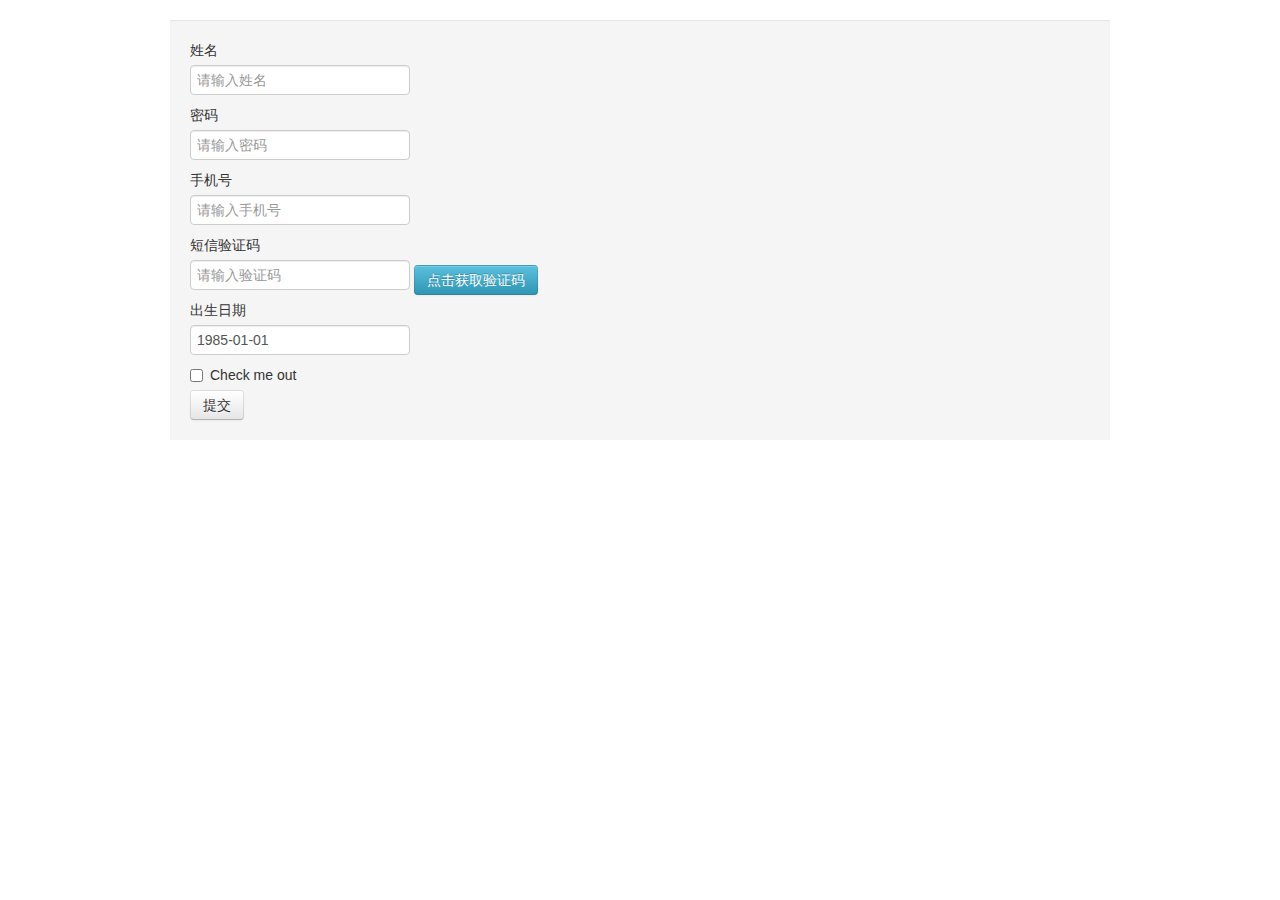
==== index.html @ 2a0d1c97 "diyici" ====
<!DOCTYPE html>
<html lang="en">
<head>
    <meta http-equiv="X-UA-Compatible" content="IE=Edge" /> 
    <meta name='viewport' content='width=device-width, initial-scale=1.0, maximum-scale=1.0'/>
    <meta charset="UTF-8">
    <meta name="format-detection" content="telephone=no" />
	<link rel="stylesheet" href="css/mobiscroll.custom-2.5.2.min.css" />
	<link rel="stylesheet" href="css/bootstrap.min.css" />
	<link rel="stylesheet" href="css/index.css" />
    <title>表单验证</title>
</head>
<body>
	<div class="container">
		<form action="" class="form-actions" role="form">
			<div class="form-group has-success has-feedback">
				<label for="name" class="control-label col-sm-2">姓名</label>
				<input type="text" class="form-control col-sm-10" id="name" placeholder="请输入姓名"/>
			</div>
			<div class="form-group">
				<label for="password" class="control-label col-sm-2">密码</label>
				<input type="password" class="form-control col-sm-10" id="password" placeholder="请输入密码"/>
			</div>
			<div class="form-group">
				<label for="tel" class="control-label col-sm-2">手机号</label>
				<input type="tel" class="form-control col-sm-10" id="phone" placeholder="请输入手机号"/>
			</div>
			<div class="form-group">
				<label for="code" class="control-label col-sm-2">短信验证码</label>
				<input type="text" maxlength="6" class="form-control col-sm-10" id="code" placeholder="请输入验证码"/>
				<input type="button" class="btn btn-info" id="getcode" value="点击获取验证码" />
			</div>
			<div class="form-group">
				<label for="birthday" class="control-label col-sm-2">出生日期</label>
				<input type="text" class="form-control col-sm-10" id="y-m-d" value="1985-01-01"/>
			</div>
			<div class="checkbox">
				<label><input type="checkbox"> Check me out</label>
			</div>
			<button type="submit" id="submitBtn" class="btn btn-default">提交</button>
		</form>
		<div class="toast" id="toast" style="display: none;">
			<span>请输入您的姓名</span>
		</div>
	</div>


	
	
	
	
	
	
	
	
	
	

<!--<script src="js/jquery-2.1.1.min.js"></script>
<script src="js/jquery-cookie.js"></script>
<script src="js/jquery.blockUI.js"></script>
<script src="js/bootstrap.min.js"></script>
<script src="js/mobiscroll.custom-2.5.2.min.js"></script>
<script src="js/WdatePicker.js"></script>
<script src="js/base64.js"></script>
<script src="index.js"></script>-->
</body>
</html>
---- css/mobiscroll.custom-2.5.2.min.css ----
.dw{position:absolute;top:5%;left:0;z-index:1001;color:#000;font-family:arial,verdana,sans-serif;font-size:12px;text-shadow:none;box-sizing:border-box;-webkit-box-sizing:border-box;-moz-box-sizing:border-box;-webkit-user-select:none;-moz-user-select:none;-ms-user-select:none;-ms-touch-action:none;-webkit-tap-highlight-color:rgba(0,0,0,0)}.dwi{position:static;margin:5px;display:inline-block}.dwwr{min-width:170px;zoom:1;padding:0 10px;text-align:center}.dw-persp,.dwo{width:100%;height:100%;position:absolute;top:0;left:0;z-index:1001}.dwo{background:#000;opacity:.7;filter:Alpha(Opacity=70)}.dw-bubble .dw{margin:20px 0}.dw-bubble .dw-arrw{position:absolute;left:0;width:100%}.dw-bubble-top .dw-arrw{bottom:-36px}.dw-bubble-bottom .dw-arrw{top:-36px}.dw-bubble .dw-arrw-i{margin:0 30px;position:relative;height:36px}.dw-bubble .dw-arr{display:block}.dw-arr{display:none;position:absolute;left:0;width:0;height:0;border-width:18px 18px;border-style:solid;margin-left:-18px}.dw-bubble-bottom .dw-arr{top:0;border-color:transparent transparent #fff transparent}.dw-bubble-top .dw-arr{bottom:0;border-color:#fff transparent transparent transparent}.dwc{float:none;margin:0 2px 5px 2px;padding-top:30px;display:inline-block}.dwcc{clear:both}.dwl{text-align:center;line-height:30px;height:30px;white-space:nowrap;position:absolute;top:-30px;width:100%}.dwv{padding:10px 0;border-bottom:1px solid #000}.dwrc{-webkit-border-radius:3px;border-radius:3px}.dwwc{margin:0;padding:0 2px;position:relative;background:#000;zoom:1}.dwwl{margin:4px 2px;position:relative;z-index:5}.dww{margin:0 2px;overflow:hidden;position:relative}.dwsc .dwwl{background:#888;background:linear-gradient(#000 0,#333 35%,#888 50%,#333 65%,#000 100%);background:-webkit-gradient(linear,left bottom,left top,from(#000),color-stop(0.35,#333),color-stop(0.50,#888),color-stop(0.65,#333),to(#000));background:-moz-linear-gradient(#000 0,#333 35%,#888 50%,#333 65%,#000 100%);background:-o-linear-gradient(#000 0,#333 35%,#888 50%,#333 65%,#000 100%)}.dwsc .dww{color:#fff;background:#444;background:linear-gradient(#000 0,#444 45%,#444 55%,#000 100%);background:-webkit-gradient(linear,left bottom,left top,from(#000),color-stop(0.45,#444),color-stop(0.55,#444),to(#000));background:-moz-linear-gradient(#000 0,#444 45%,#444 55%,#000 100%);background:-o-linear-gradient(#000 0,#444 45%,#444 55%,#000 100%)}.dw-bf{-webkit-perspective:1000;-webkit-backface-visibility:hidden}.dw-ul{position:relative;z-index:2}.dw-li{padding:0 5px;display:block;text-align:center;line-height:40px;font-size:26px;white-space:nowrap;text-shadow:0 1px 1px #000;vertical-align:bottom;opacity:.3;filter:Alpha(Opacity=30)}.dw-li.dw-hl{background:#fff;background:rgba(255,255,255,.3)}.dw-li.dw-v{opacity:1;filter:Alpha(Opacity=100)}.dw-li.dw-h{visibility:hidden}.dw-i{position:relative;height:100%}.dwwb{position:absolute;z-index:4;left:0;cursor:pointer;width:100%;height:40px;text-align:center;opacity:1;transition:opacity .2s linear;-webkit-transition:opacity .2s linear}.dwa .dwwb{opacity:0}.dwwbp{top:0;-webkit-border-radius:3px 3px 0 0;border-radius:3px 3px 0 0;font-size:40px}.dwwbm{bottom:0;-webkit-border-radius:0 0 3px 3px;border-radius:0 0 3px 3px;font-size:32px;font-weight:bold}.dwpm .dwwc{background:transparent}.dwpm .dww{margin:0}.dwpm .dw-li{text-shadow:none}.dwpm .dwwol{display:none}.dwwo{position:absolute;z-index:3;top:0;left:0;width:100%;height:100%;background:linear-gradient(#000 0,rgba(44,44,44,0) 52%,rgba(44,44,44,0) 48%,#000 100%);background:-webkit-gradient(linear,left bottom,left top,from(#000),color-stop(0.52,rgba(44,44,44,0)),color-stop(0.48,rgba(44,44,44,0)),to(#000));background:-moz-linear-gradient(#000 0,rgba(44,44,44,0) 52%,rgba(44,44,44,0) 48%,#000 100%);background:-o-linear-gradient(#000 0,rgba(44,44,44,0) 52%,rgba(44,44,44,0) 48%,#000 100%)}.dwwol{position:absolute;z-index:1;top:50%;left:0;width:100%;height:0;margin-top:-1px;border-top:1px solid #333;border-bottom:1px solid #555}.dwbg .dwb{cursor:pointer;overflow:hidden;display:block;height:40px;line-height:40px;padding:0 15px;margin:0 2px;font-size:14px;font-weight:bold;text-decoration:none;text-shadow:0 -1px 1px #000;border-radius:5px;box-shadow:0 1px 3px rgba(0,0,0,0.5);color:#fff;background:#000;background:linear-gradient(#6e6e6e 50%,#000 50%);background:-webkit-gradient(linear,left bottom,left top,color-stop(0.5,#000),color-stop(0.5,#6e6e6e));background:-moz-linear-gradient(#6e6e6e 50%,#000 50%);background:-o-linear-gradient(#6e6e6e 50%,#000 50%);white-space:nowrap;text-overflow:ellipsis;-webkit-box-shadow:0 1px 3px rgba(0,0,0,0.5);-webkit-border-radius:5px}.dwbc{padding:5px 0;text-align:center;clear:both}.dwbc:after{content:'';display:block;clear:both}.dwbw{display:inline-block;float:left;width:50%;position:relative;z-index:5}.dwbc-p .dwbw{width:33.33%}.dwhl{padding-top:10px}.dwhl .dwl{display:none}.dwms .dwwms .dw-li{padding:0 40px;position:relative}.dwms .dw-msel:after{width:40px;text-align:center;position:absolute;top:0;left:0;content:'✔'}.dwbg{background:#fff;border-radius:3px;-webkit-border-radius:3px}.dwbg .dwpm .dwwl{border:1px solid #aaa}.dwbg .dwpm .dww{color:#000;background:#fff;-webkit-border-radius:3px}.dwbg .dwwb{background:#ccc;color:#888;text-shadow:0 -1px 1px #333;box-shadow:0 0 5px #333;-webkit-box-shadow:0 0 5px #333}.dwbg .dwwbp{background:linear-gradient(#f7f7f7,#bdbdbd);background:-webkit-gradient(linear,left bottom,left top,from(#bdbdbd),to(#f7f7f7));background:-moz-linear-gradient(#f7f7f7,#bdbdbd);background:-o-linear-gradient(#f7f7f7,#bdbdbd)}.dwbg .dwwbm{background:linear-gradient(#bdbdbd,#f7f7f7);background:-webkit-gradient(linear,left bottom,left top,from(#f7f7f7),to(#bdbdbd));background:-moz-linear-gradient(#bdbdbd,#f7f7f7);background:-o-linear-gradient(#bdbdbd,#f7f7f7)}.dwbg .dwb-a{background:#3c7500;background:linear-gradient(#94c840 50%,#3c7500 50%);background:-webkit-gradient(linear,left bottom,left top,color-stop(0.5,#3c7500),color-stop(0.5,#94c840));background:-moz-linear-gradient(#94c840 50%,#3c7500 50%);background:-o-linear-gradient(#94c840 50%,#3c7500 50%)}.dwbg .dwwl .dwb-a{background:#3c7500;background:linear-gradient(#94c840,#3c7500);background:-webkit-gradient(linear,left bottom,left top,from(#3c7500),to(#94c840));background:-moz-linear-gradient(#94c840,#3c7500);background:-o-linear-gradient(#94c840,#3c7500)}.dw-trans .dw-persp{overflow:hidden;perspective:1000;-webkit-perspective:1000;-moz-perspective:1000}.dw-trans .dwwb{-webkit-backface-visibility:hidden}.dw-in{animation-timing-function:ease-out;animation-duration:350ms;-webkit-animation-timing-function:ease-out;-webkit-animation-duration:350ms;-moz-animation-timing-function:ease-out;-moz-animation-duration:350ms}.dw-out{animation-timing-function:ease-in;animation-duration:350ms;-webkit-animation-timing-function:ease-in;-webkit-animation-duration:350ms;-moz-animation-timing-function:ease-in;-moz-animation-duration:350ms}.dw-flip,.dw-swing,.dw-slidehorizontal,.dw-slidevertical,.dw-slidedown,.dw-slideup,.dw-fade{backface-visibility:hidden;transform:translateX(0);-webkit-backface-visibility:hidden;-webkit-transform:translateX(0);-moz-backface-visibility:hidden;-moz-transform:translateX(0)}.dw-swing,.dw-slidehorizontal,.dw-slidevertical,.dw-slidedown,.dw-slideup,.dw-fade{transform-origin:0 0;-webkit-transform-origin:0 0;-moz-transform-origin:0 0}.dw-flip,.dw-pop{transform-origin:50% 50%;-webkit-transform-origin:50% 50%;-moz-transform-origin:50% 50%}.dw-pop.dw-in{opacity:1;transform:scale(1);animation-name:dw-p-in;-webkit-animation-name:dw-p-in;-webkit-transform:scale(1);-moz-animation-name:dw-p-in;-moz-transform:scale(1)}.dw-pop.dw-out{opacity:0;animation-name:dw-p-out;-webkit-animation-name:dw-p-out;-moz-animation-name:dw-p-out}.dw-flip.dw-in{opacity:1;transform:scale(1);animation-name:dw-fl-in;-webkit-animation-name:dw-fl-in;-webkit-transform:scale(1);-moz-animation-name:dw-fl-in;-moz-transform:scale(1)}.dw-flip.dw-out{opacity:0;animation-name:dw-fl-out;-webkit-animation-name:dw-fl-out;-moz-animation-name:dw-fl-out}.dw-swing.dw-in{opacity:1;transform:scale(1);animation-name:dw-sw-in;-webkit-animation-name:dw-sw-in;-webkit-transform:scale(1);-moz-animation-name:dw-sw-in;-moz-transform:scale(1)}.dw-swing.dw-out{opacity:0;animation-name:dw-sw-out;-webkit-animation-name:dw-sw-out;-moz-animation-name:dw-sw-out}.dw-slidehorizontal.dw-in{opacity:1;transform:scale(1);animation-name:dw-sh-in;-webkit-animation-name:dw-sh-in;-webkit-transform:scale(1);-moz-animation-name:dw-sh-in;-moz-transform:scale(1)}.dw-slidehorizontal.dw-out{opacity:0;animation-name:dw-sh-out;-webkit-animation-name:dw-sh-out;-moz-animation-name:dw-sh-out}.dw-slidevertical.dw-in{opacity:1;animation-name:dw-dw-sv-in;transform:scale(1);-webkit-animation-name:dw-dw-sv-in;-webkit-transform:scale(1);-moz-animation-name:dw-dw-sv-in;-moz-transform:scale(1)}.dw-slidevertical.dw-out{opacity:0;animation-name:dw-sv-out;-webkit-animation-name:dw-sv-out;-moz-animation-name:dw-sv-out}.dw-slidedown.dw-in{animation-name:dw-sd-in;transform:scale(1);-webkit-animation-name:dw-sd-in;-webkit-transform:scale(1);-moz-animation-name:dw-sd-in;-moz-transform:scale(1)}.dw-slidedown.dw-out{animation-name:dw-sd-out;-webkit-animation-name:dw-sd-out;-moz-animation-name:dw-sd-out}.dw-slideup.dw-in{transform:scale(1);animation-name:dw-su-in;-webkit-animation-name:dw-su-in;-webkit-transform:scale(1);-moz-animation-name:dw-su-in;-moz-transform:scale(1)}.dw-slideup.dw-out{animation-name:dw-su-out;-webkit-animation-name:dw-su-out;-moz-animation-name:dw-su-out}.dw-fade.dw-in{opacity:1;animation-name:dw-f-in;-webkit-animation-name:dw-f-in;-moz-animation-name:dw-f-in}.dw-fade.dw-out{opacity:0;animation-name:dw-f-out;-webkit-animation-name:dw-f-out;-moz-animation-name:dw-f-out}@keyframes dw-f-in{from{opacity:0}to{opacity:1}}@-webkit-keyframes dw-f-in{from{opacity:0}to{opacity:1}}@-moz-keyframes dw-f-in{from{opacity:0}to{opacity:1}}@keyframes dw-f-out{from{opacity:1}to{opacity:0}}@-webkit-keyframes dw-f-out{from{opacity:1}to{opacity:0}}@-moz-keyframes dw-f-out{from{opacity:1}to{opacity:0}}@keyframes dw-p-in{from{opacity:0;transform:scale(0.8)}to{opacity:1;transform:scale(1)}}@-webkit-keyframes dw-p-in{from{opacity:0;-webkit-transform:scale(0.8)}to{opacity:1;-webkit-transform:scale(1)}}@-moz-keyframes dw-p-in{from{opacity:0;-moz-transform:scale(0.8)}to{opacity:1;-moz-transform:scale(1)}}@keyframes dw-p-out{from{opacity:1;transform:scale(1)}to{opacity:0;transform:scale(0.8)}}@-webkit-keyframes dw-p-out{from{opacity:1;-webkit-transform:scale(1)}to{opacity:0;-webkit-transform:scale(0.8)}}@-moz-keyframes dw-p-out{from{opacity:1;-moz-transform:scale(1)}to{opacity:0;-moz-transform:scale(0.8)}}@keyframes dw-fl-in{from{opacity:0;transform:rotateY(90deg)}to{opacity:1;transform:rotateY(0)}}@-webkit-keyframes dw-fl-in{from{opacity:0;-webkit-transform:rotateY(90deg)}to{opacity:1;-webkit-transform:rotateY(0)}}@-moz-keyframes dw-fl-in{from{opacity:0;-moz-transform:rotateY(90deg)}to{opacity:1;-moz-transform:rotateY(0)}}@keyframes dw-fl-out{from{opacity:1;transform:rotateY(0deg)}to{opacity:0;transform:rotateY(-90deg)}}@-webkit-keyframes dw-fl-out{from{opacity:1;-webkit-transform:rotateY(0deg)}to{opacity:0;-webkit-transform:rotateY(-90deg)}}@-moz-keyframes dw-fl-out{from{opacity:1;-moz-transform:rotateY(0deg)}to{opacity:0;-moz-transform:rotateY(-90deg)}}@keyframes dw-sw-in{from{opacity:0;transform:rotateY(-90deg)}to{opacity:1;transform:rotateY(0deg)}}@-webkit-keyframes dw-sw-in{from{opacity:0;-webkit-transform:rotateY(-90deg)}to{opacity:1;-webkit-transform:rotateY(0deg)}}@-moz-keyframes dw-sw-in{from{opacity:0;-moz-transform:rotateY(-90deg)}to{opacity:1;-moz-transform:rotateY(0deg)}}@keyframes dw-sw-out{from{opacity:1;transform:rotateY(0deg)}to{opacity:0;transform:rotateY(-90deg)}}@-webkit-keyframes dw-sw-out{from{opacity:1;-webkit-transform:rotateY(0deg)}to{opacity:0;-webkit-transform:rotateY(-90deg)}}@-moz-keyframes dw-sw-out{from{opacity:1;-moz-transform:rotateY(0deg)}to{opacity:0;-moz-transform:rotateY(-90deg)}}@keyframes dw-sh-in{from{opacity:0;transform:translateX(-100%)}to{opacity:1;transform:translateX(0)}}@-webkit-keyframes dw-sh-in{from{opacity:0;-webkit-transform:translateX(-100%)}to{opacity:1;-webkit-transform:translateX(0)}}@-moz-keyframes dw-sh-in{from{opacity:0;-moz-transform:translateX(-100%)}to{opacity:1;-moz-transform:translateX(0)}}@keyframes dw-sh-out{from{opacity:1;transform:translateX(0)}to{opacity:0;transform:translateX(100%)}}@-webkit-keyframes dw-sh-out{from{opacity:1;-webkit-transform:translateX(0)}to{opacity:0;-webkit-transform:translateX(100%)}}@-moz-keyframes dw-sh-out{from{opacity:1;-moz-transform:translateX(0)}to{opacity:0;-moz-transform:translateX(100%)}}@keyframes dw-dw-sv-in{from{opacity:0;transform:translateY(-100%)}to{opacity:1;transform:translateY(0)}}@-webkit-keyframes dw-dw-sv-in{from{opacity:0;-webkit-transform:translateY(-100%)}to{opacity:1;-webkit-transform:translateY(0)}}@-moz-keyframes dw-dw-sv-in{from{opacity:0;-moz-transform:translateY(-100%)}to{opacity:1;-moz-transform:translateY(0)}}@keyframes dw-sv-out{from{opacity:1;transform:translateY(0)}to{opacity:0;transform:translateY(100%)}}@-webkit-keyframes dw-sv-out{from{opacity:1;-webkit-transform:translateY(0)}to{opacity:0;-webkit-transform:translateY(100%)}}@-moz-keyframes dw-sv-out{from{opacity:1;-moz-transform:translateY(0)}to{opacity:0;-moz-transform:translateY(100%)}}@keyframes dw-sd-in{from{transform:translateY(-100%)}to{transform:translateY(0)}}@-webkit-keyframes dw-sd-in{from{opacity:1;-webkit-transform:translateY(-100%)}to{opacity:1;-webkit-transform:translateY(0)}}@-moz-keyframes dw-sd-in{from{-moz-transform:translateY(-100%)}to{-moz-transform:translateY(0)}}@keyframes dw-sd-out{from{transform:translateY(0)}to{transform:translateY(-100%)}}@-webkit-keyframes dw-sd-out{from{opacity:1;-webkit-transform:translateY(0)}to{opacity:1;-webkit-transform:translateY(-100%)}}@-moz-keyframes dw-sd-out{from{-moz-transform:translateY(0)}to{-moz-transform:translateY(-100%)}}@keyframes dw-su-in{from{transform:translateY(100%)}to{transform:translateY(0)}}@-webkit-keyframes dw-su-in{from{opacity:1;-webkit-transform:translateY(100%)}to{opacity:1;-webkit-transform:translateY(0)}}@-moz-keyframes dw-su-in{from{-moz-transform:translateY(100%)}to{-moz-transform:translateY(0)}}@keyframes dw-su-out{from{transform:translateY(0)}to{transform:translateY(100%)}}@-webkit-keyframes dw-su-out{from{opacity:1;-webkit-transform:translateY(0)}to{opacity:1;-webkit-transform:translateY(100%)}}@-moz-keyframes dw-su-out{from{-moz-transform:translateY(0)}to{-moz-transform:translateY(100%)}}.android .dw{padding:0;background:#000;border:2px solid #555;color:#fff}.android .dwv{padding:10px;border-bottom:1px solid #333}.android .dwwr{padding:0}.android .dww{top:0}.android .dwwc{background:#000}.android .dwc{padding-top:8px}.android .dw .dwpm .dww{border:0;background:#fff}.android .dw .dwpm .dwwl{border:0}.android .dw .dwpm .dww{margin:0}.android .dwpm .dww .dw-li{color:#000;text-shadow:none}.android .dwl{display:none}.android .dwbc{padding:5px 1px;background:#9c9c9c}.android .dw .dwb{margin:0 5px;background:#ccc;background:linear-gradient(#eee,#ccc);background:-webkit-gradient(linear,left bottom,left top,from(#ccc),to(#eee));background:-moz-linear-gradient(#eee,#ccc);background:-o-linear-gradient(#eee,#ccc);color:#000;font-weight:normal;text-shadow:none;border-radius:0;-moz-border-radius:0;-webkit-border-radius:0}.android .dw .dwb-a,.android .dw .dwwl .dwb-a{background:#ffb25a;background:linear-gradient(#ffb25a,#ef6100);background:-webkit-gradient(linear,left bottom,left top,from(#ef6100),to(#ffb25a));background:-moz-linear-gradient(#ffb25a,#ef6100);background:-o-linear-gradient(#ffb25a,#ef6100)}.android .dw-bubble-bottom .dw-arr{border-color:transparent transparent #000 transparent}.android .dw-bubble-top .dw-arr{border-color:#9c9c9c transparent transparent transparent}.android.dw-top .dw,.android.dw-bottom .dw{border-right:0;border-left:0}.android.dw-top .dw{border-top:0}.android.dw-bottom .dw{border-bottom:0}.android-ics .dw{padding:0;color:#31b6e7;background:#292829}.android-ics .dw .dwwc,.android-ics .dw .dwwl,.android-ics .dw .dww,.android-ics .dw .dwb,.android-ics .dw .dwpm .dww{background:0}.android-ics .dwwr{padding:0}.android-ics .dwc{margin:0;padding:30px 10px 1px 10px}.android-ics .dwhl{padding:1px 10px}.android-ics .dwv{height:36px;line-height:36px;padding:0;border-bottom:2px solid #31b6e7;font-size:18px}.android-ics .dwwl{margin:0 2px}.android-ics .dww,.android-ics .dw .dwpm .dwwl,.android-ics .dw .dwpm .dww{border:0}.android-ics .dww .dw-li{color:#fff;font-size:18px;text-shadow:none}.android-ics .dww .dw-li.dw-hl{background:#31b6e7;background:rgba(49,182,231,.5)}.android-ics .dwwo{background:linear-gradient(#282828 0,rgba(40,40,40,0) 52%,rgba(40,40,40,0) 48%,#282828 100%);background:-webkit-gradient(linear,left bottom,left top,from(#282828),color-stop(0.52,rgba(40,40,40,0)),color-stop(0.48,rgba(40,40,40,0)),to(#282828));background:-moz-linear-gradient(#282828 0,rgba(40,40,40,0) 52%,rgba(40,40,40,0) 48%,#282828 100%);background:-o-linear-gradient(#282828 0,rgba(40,40,40,0) 52%,rgba(40,40,40,0) 48%,#282828 100%)}.android-ics .dw .dwwb{background:#292829;box-shadow:none;-webkit-box-shadow:none}.android-ics .dwwb span{display:none}.android-ics .dwwb:after{position:absolute;top:50%;left:50%;margin-top:-8px;margin-left:-8px;color:#7e7e7e;width:0;height:0;border-width:8px;border-style:solid;content:''}.android-ics .dwwbm{top:0;bottom:auto}.android-ics .dwwbp{bottom:0;top:auto}.android-ics .dwwbm:after{border-color:transparent transparent #7e7e7e transparent}.android-ics .dwwbp:after{border-color:#7e7e7e transparent transparent transparent}.android-ics .dw .dwwl .dwb-a{background:#292829}.android-ics .dwwbm.dwb-a:after{border-color:transparent transparent #319abd transparent}.android-ics .dwwbp.dwb-a:after{border-color:#319abd transparent transparent transparent}.android-ics .dw .dwwol{width:60%;left:20%;height:36px;border-top:2px solid #31b6e7;border-bottom:2px solid #31b6e7;margin-top:-20px;display:block}.android-ics .dwbc{border-top:1px solid #424542;padding:0}.android-ics .dw .dwb{height:36px;line-height:36px;padding:0;margin:0;font-weight:normal;text-shadow:none;box-shadow:none;border-radius:0;-webkit-border-radius:0;-webkit-box-shadow:none}.android-ics .dw .dwb-a{background:#29799c}.android-ics .dwb-s .dwb,.android-ics .dwb-n .dwb{border-right:1px solid #424542}.android-ics.dw-bottom .dw,.android-ics.dw-top .dw{border-radius:0;-webkit-border-radius:0}.android-ics .dwwms .dwwol{display:none}.android-ics .dwwms .dw-li{padding-left:5px;padding-right:36px}.android-ics .dwwms .dw-li:after{content:'';position:absolute;top:50%;left:auto;right:10px;width:14px;height:14px;margin-top:-9px;color:#31b6e7;line-height:14px;border:1px solid #424542;text-shadow:0 0 5px #29799c}.android-ics .dwwms .dw-msel:after{content:'✔'}.android-ics.light .dw{background:#f5f5f5}.android-ics.light .dww .dw-li{color:#000}.android-ics.light .dwwo{background:linear-gradient(#f5f5f5 0,rgba(245,245,245,0) 52%,rgba(245,245,245,0) 48%,#f5f5f5 100%);background:-webkit-gradient(linear,left bottom,left top,from(#f5f5f5),color-stop(0.52,rgba(245,245,245,0)),color-stop(0.48,rgba(245,245,245,0)),to(#f5f5f5));background:-moz-linear-gradient(#f5f5f5 0,rgba(245,245,245,0) 52%,rgba(245,245,245,0) 48%,#f5f5f5 100%);background:-o-linear-gradient(#f5f5f5 0,rgba(245,245,245,0) 52%,rgba(245,245,245,0) 48%,#f5f5f5 100%)}.android-ics.light .dw .dwwb{background:#f5f5f5;color:#f5f5f5}.android-ics.light .dwbc{border-top:1px solid #dbdbdb}.android-ics.light .dwb{color:#000}.android-ics.light .dwb-a{color:#fff}.android-ics.light .dwb-s .dwb,.android-ics.light .dwb-n .dwb{border-right:1px solid #dbdbdb}.android-ics .dw-bubble-bottom .dw-arr{border-color:transparent transparent #292829 transparent}.android-ics .dw-bubble-top .dw-arr{border-color:#292829 transparent transparent transparent}.android-ics.light .dw-bubble-bottom .dw-arr{border-color:transparent transparent #f5f5f5 transparent}.android-ics.light .dw-bubble-top .dw-arr{border-color:#f5f5f5 transparent transparent transparent}.android-ics.light .dwwms .dw-li:after{text-shadow:0 0 5px #31b6e7}.ios .dw{min-width:134px;padding:0;border:1px solid #2d3034;background:0;color:#fff;border-radius:0;-webkit-border-radius:0}.ios .dwo{background:0}.ios .dwwr{position:relative;margin-top:40px;background:#50515d;background:linear-gradient(#9f9fa6,#484a55 50%,#272836 50%,#282a39);background:-webkit-gradient(linear,left top,left bottom,from(#9f9fa6),color-stop(0.5,#484a55),color-stop(0.5,#272836),to(#282a39));background:-moz-linear-gradient(#9f9fa6,#484a55 50%,#272836 50%,#282a39);background:-o-linear-gradient(#9f9fa6,#484a55 50%,#272836 50%,#282a39)}.ios .dwi .dwwr{margin-top:0}.ios .dwv{display:none}.ios .dwc{padding:30px 0;margin:0 2px}.ios .dwhl{padding:10px 0}.ios .dwwc{background:transparent}.ios .dwwl{margin:4px 0;border-left:1px solid #000;border-right:1px solid #000;background:#cbcce0;background:linear-gradient(#2c2c38 0,#cbcce0 35%,#cbcce0 65%,#2c2c38 100%);background:-webkit-gradient(linear,left bottom,left top,from(#2c2c38),color-stop(0.35,#cbcce0),color-stop(0.65,#cbcce0),to(#2c2c38));background:-moz-linear-gradient(#2c2c38 0,#cbcce0 35%,#cbcce0 65%,#2c2c38 100%);background:-o-linear-gradient(#2c2c38 0,#cbcce0 35%,#cbcce0 65%,#2c2c38 100%);box-shadow:0 1px 1px rgba(255,255,255,0.3);-webkit-box-shadow:0 1px 1px rgba(255,255,255,0.3)}.ios td:first-child .dwwl{border-top-left-radius:3px;border-bottom-left-radius:3px;-webkit-border-top-left-radius:3px;-webkit-border-bottom-left-radius:3px}.ios td:last-child .dwwl{border-top-right-radius:3px;border-bottom-right-radius:3px;-webkit-border-top-right-radius:3px;-webkit-border-bottom-right-radius:3px}.ios .dwsc .dwwl{border-radius:0;-webkit-border-radius:0}.ios .dwsc .dww{margin:0 3px;background:#fff;background:linear-gradient(#333 0,#999 10%,#fff 30%,#fff 70%,#999 90%,#333 100%);background:-webkit-gradient(linear,left bottom,left top,from(#333),color-stop(0.10,#999),color-stop(0.30,#fff),color-stop(0.70,#fff),color-stop(0.90,#999),to(#333));background:-moz-linear-gradient(#333 0,#999 10%,#fff 30%,#fff 70%,#999 90%,#333 100%);background:-o-linear-gradient(#333 0,#999 10%,#fff 30%,#fff 70%,#999 90%,#333 100%);border-radius:0;-webkit-border-radius:0}.ios .dw .dwpm .dww{background:linear-gradient(#000,#fff 48%,#fff 52%,#000);background:-webkit-gradient(linear,left bottom,left top,from(#333),color-stop(0.48,#fff),color-stop(0.52,#fff),to(#333));background:-moz-linear-gradient(#000 0,#fff 48%,#fff 52%,#000 100%);background:-o-linear-gradient(#000 0,#fff 48%,#fff 52%,#000 100%)}.ios .dw .dwpm .dwwl{margin:4px 2px;border:1px solid #000}.ios .dw .dwpm .dww{margin:0;border:0}.ios .dww .dw-li{color:#000;font-size:20px;font-weight:bold;text-align:right;text-shadow:none}.ios .dww .dw-li.dw-hl{background:linear-gradient(#0288f3,#005de6);background:-webkit-gradient(linear,left bottom,left top,from(#0288f3),to(#005de6));background:-moz-linear-gradient(#0288f3,#005de6);background:-o-linear-gradient(#0288f3,#005de6);color:#fff}.ios .dwwo{display:none}.ios .dwwol{height:28px;padding:1px;margin-top:-16px;border-color:#7b8699;background:#6f75b0;background:linear-gradient(rgba(151,157,197,0.5) 50%,rgba(111,117,176,0.5) 50%);background:-webkit-gradient(linear,left bottom,left top,color-stop(0.5,rgba(111,117,176,0.5)),color-stop(0.5,rgba(151,157,197,0.5)));background:-moz-linear-gradient(rgba(151,157,197,0.5) 50%,rgba(111,117,176,0.5) 50%);background:-o-linear-gradient(rgba(151,157,197,0.5) 50%,rgba(111,117,176,0.5) 50%);z-index:10;left:-1px;box-shadow:0 1px 3px rgba(0,0,0,0.5);-webkit-box-shadow:0 1px 3px rgba(0,0,0,0.5);filter:alpha(opacity=50)}.ios .dw .dwbc{position:absolute;top:-40px;left:0;width:100%;height:28px;padding:5px 0;background:#454545;background:linear-gradient(rgba(69,69,69,0.7),rgba(37,37,37,0.7) 50%,rgba(16,16,16,0.7) 50%,rgba(0,0,0,0.7));background:-webkit-gradient(linear,left top,left bottom,from(rgba(69,69,69,0.7)),color-stop(0.5,rgba(37,37,37,0.7)),color-stop(0.5,rgba(16,16,16,0.7)),to(rgba(0,0,0,0.7)));background:-moz-linear-gradient(rgba(69,69,69,0.7),rgba(37,37,37,0.7) 50%,rgba(16,16,16,0.7) 50%,rgba(0,0,0,0.7));background:-o-linear-gradient(rgba(69,69,69,0.7),rgba(37,37,37,0.7) 50%,rgba(16,16,16,0.7) 50%,rgba(0,0,0,0.7));border-bottom:1px solid #888;border-bottom:1px solid rgba(255,255,255,0.5);border-top:1px solid #888;border-top:1px solid rgba(255,255,255,0.5)}.ios .dw .dwb{margin:0 5px;padding:0 10px;display:inline-block;font-size:12px;height:26px;line-height:26px;border:1px solid #1f1f1f;background:#1a1a1a;background:linear-gradient(#7b7b7b,#1a1a1a 50%,#000 50%);background:-webkit-gradient(linear,left top,left bottom,from(#7b7b7b),color-stop(0.5,#1a1a1a),color-stop(0.5,#000));background:-moz-linear-gradient(#7b7b7b,#1a1a1a 50%,#000 50%);background:-o-linear-gradient(#7b7b7b,#1a1a1a 50%,#000 50%);box-shadow:0 1px 0 rgba(255,255,255,0.3);-webkit-box-shadow:0 1px 0 rgba(255,255,255,0.3)}.ios .dwb-s .dwb{border:1px solid #194aab;background:#194aab;background:linear-gradient(#82aaff,#3162c4 50%,#194aab 50%);background:-webkit-gradient(linear,left top,left bottom,from(#82aaff),color-stop(0.5,#3162c4),color-stop(0.5,#194aab));background:-moz-linear-gradient(#82aaff,#3162c4 50%,#194aab 50%);background:-o-linear-gradient(#82aaff,#3162c4 50%,#194aab 50%)}.ios .dwb-a{opacity:.8;filter:alpha(opacity=80)}.ios .dw .dwwb{color:#fff;border:0;background:#3f4e68;background:linear-gradient(#c7d1e2 0,#808ea6 50%,#75859f 50%,#3f4e68 100%);background:-webkit-gradient(linear,left bottom,left top,from(#3f4e68),color-stop(0.5,#75859f),color-stop(0.5,#808ea6),to(#c7d1e2));background:-moz-linear-gradient(#c7d1e2 0,#808ea6 50%,#75859f 50%,#3f4e68 100%);background:-o-linear-gradient(#c7d1e2 0,#808ea6 50%,#75859f 50%,#3f4e68 100%)}.ios .dw .dwwl .dwb-a{background:#252c36;background:linear-gradient(#6b6e75 0,#272e38 50%,#171e28 50%,#252c36 100%);background:-webkit-gradient(linear,left bottom,left top,from(#252c36),color-stop(0.5,#171e28),color-stop(0.5,#272e38),to(#6b6e75));background:-moz-linear-gradient(#6b6e75 0,#272e38 50%,#171e28 50%,#252c36 100%);background:-o-linear-gradient(#6b6e75 0,#272e38 50%,#171e28 50%,#252c36 100%)}.ios .dwb-s,.ios .dwb-n{width:auto;float:right;text-align:right}.ios .dwb-c{width:auto;float:left;text-align:left}.ios.dw-bubble .dw{padding:6px;background:#afafaf;background:linear-gradient(#afafaf,#1b2530 30%);background:-webkit-gradient(linear,left top,left bottom,from(#afafaf),color-stop(0.3,#1b2530));background:-moz-linear-gradient(#afafaf,#1b2530 30%);background:-o-linear-gradient(#afafaf,#1b2530 30%);box-shadow:0 0 25px rgba(0,0,0,0.7);border-radius:5px;-webkit-border-radius:5px;-webkit-box-shadow:0 0 25px rgba(0,0,0,0.7)}.ios .dw-bubble-bottom .dw-arr{border-color:transparent transparent #2d3034 transparent}.ios .dw-bubble-bottom .dw-arr:after{content:'';position:absolute;top:-16px;left:-17px;border:17px solid #afafaf;border-color:transparent transparent #afafaf transparent}.ios .dw-bubble-top .dw-arr{border-color:#1b2530 transparent transparent transparent}.ios .dwwms .dwwol{display:none}.ios .dwwms .dw-li{padding:0 5px 0 30px;text-align:left}.ios .dw-msel:after{width:30px}.ios .dww .dw-msel{color:#215085}.jqm .dwo{background:0}.jqm .dw{padding:6px;z-index:1003}.jqm .dwv{position:static;width:auto;padding:.7em 15px .7em 15px;border:0}.jqm .dwwr{border:0;padding:0}.jqm .dwpm .dwwo{background:0}.jqm .dwc{margin:0;padding:30px 5px 5px 5px}.jqm .dwhl{padding:5px}.jqm .dwwb{margin:0;border:0}.jqm .dwwb span{padding:0}.jqm .dwwbp .ui-btn-inner{font-size:40px;border-radius:3px 3px 0 0;-webkit-border-radius:3px 3px 0 0;-moz-border-radius:3px 3px 0 0}.jqm .dwwbm .ui-btn-inner{font-size:32px;border-radius:0 0 3px 3px;-webkit-border-radius:0 0 3px 3px;-moz-border-radius:0 0 3px 3px}.jqm .dwwbp span{font-weight:normal}.jqm .dwbc{padding:0}.jqm .dwbc .ui-btn{margin:.5em 5px}.jqm .dwbc .ui-btn-inner{font-size:12px}.jqm .dwpm .dwl{border:0;background:0}.jqm .dw-bubble-bottom .dw-arr{border-color:transparent transparent #444 transparent}.jqm .dw-bubble-top .dw-arr{border-color:#222 transparent transparent transparent}.jqm.dw-bottom .dw,.jqm.dw-top .dw{padding:0;border-radius:0;-webkit-border-radius:0;-moz-border-radius:0}.jqm.dw-top .dw{border-right:0;border-top:0;border-left:0}.jqm.dw-bottom .dw{border-bottom:0;border-right:0;border-left:0}.sense-ui .dw{padding:0;background:#333;border:2px solid #fff;color:#fff}.sense-ui .dwwr{padding:0}.sense-ui .dwv{padding:5px 10px;border-bottom:1px solid #666;text-align:left}.sense-ui .dwwc{background:#333}.sense-ui .dww{margin:0 2px}.sense-ui .dw .dwpm .dwwl{border:0}.sense-ui .dw .dwpm .dww{margin:0;border:0}.sense-ui .dwbc{padding:5px 1px;background:#000;background:linear-gradient(#666 50%,#000 50%);background:-webkit-gradient(linear,left bottom,left top,color-stop(0.5,#000),color-stop(0.5,#666));background:-moz-linear-gradient(#666 50%,#000 50%);background:-o-linear-gradient(#666 50%,#000 50%)}.sense-ui .dw .dwb{margin:0 5px;border:1px solid #333;background:#222;background:linear-gradient(#444,#000);background:-webkit-gradient(linear,left bottom,left top,from(#000),to(#444));background:-moz-linear-gradient(#444,#000);background:-o-linear-gradient(#444,#000);box-shadow:inset 0 0 5px #000}.sense-ui .dw .dwb-a{background:#3c7500;background:linear-gradient(#94c840,#3c7500);background:-webkit-gradient(linear,left bottom,left top,from(#3c7500),to(#94c840));background:-moz-linear-gradient(#94c840,#3c7500);background:-o-linear-gradient(#94c840,#3c7500)}.sense-ui.dw-top .dw{border:0;border-radius:0;-webkit-border-radius:0}.sense-ui.dw-bottom .dw{border:0;border-top:1px solid #666;border-radius:0;-webkit-border-radius:0}.wp .dw{background:#1f1f1f;border-radius:0;-webkit-border-radius:0}.wp .dwwr{padding:10px}.wp .dwv{display:none}.wp .dwc{padding:0;margin:0;vertical-align:middle}.wp .dwwc{padding:3px;background:0}.wp .dwwl{margin:0;background:0}.wp .dwl{display:none}.wp .dw .dwwl .dww{margin:0 3px;background:0;border:0;color:#fff}.wp .dw-li{position:relative;padding:0;font-size:26px;letter-spacing:-1px;text-align:left;text-shadow:none;opacity:0;box-sizing:border-box;filter:Alpha(Opacity=0);-webkit-box-sizing:border-box;-moz-box-sizing:border-box}.wp .dw-i{position:relative;top:4%;height:92%;padding:0 5px;border:1px solid #4c4c4c;box-sizing:border-box;-webkit-box-sizing:border-box;-moz-box-sizing:border-box;filter:inherit}.wp .wpa .dw-li,.wp .dwa .dw-li{opacity:.3;filter:Alpha(Opacity=30)}.wp .wpa .dw-v,.wp .dwa .dw-v,.wp .wpam .dw-v{opacity:1;filter:Alpha(Opacity=100)}.wp .dw-day,.wp .dw-mon{display:block;color:#a9a9a9;line-height:18px;font-size:11px;letter-spacing:normal;position:absolute;bottom:0;filter:inherit}.wp .dw-sel{opacity:1;filter:Alpha(Opacity=100)}.wp .dw .dw-sel .dw-i{color:#fff;background:#4c4c4c}.wp .dw-sel .dw-day,.wp .dw-sel .dw-mon{color:#fff}.wp .dw-hl{background:0}.wp .dw-hl .dw-i{background:#4c4c4c}.wp .dwa .dww .dw-sel .dw-i{border:1px solid #4c4c4c;background-color:transparent}.wp .dwa .dw-day,.wp .dwa .dw-month{color:#a9a9a9}.wp .dwwo{display:none}.wp .dwwol{display:none}.wp .dwbc{padding:0}.wp .dwbw{float:none;width:auto}.wp .dw .dwb{position:relative;top:0;min-width:32px;display:inline-block;height:20px;padding:29px 5px 0 5px;background:0;box-shadow:none;line-height:20px;font-size:11px;font-weight:normal;text-transform:lowercase;text-shadow:none;transition:top .1s linear;-webkit-box-shadow:none;-webkit-transition:top .1s linear;-moz-transition:top .1s linear}.wp .dwb:after{content:'';position:absolute;top:3px;left:50%;width:26px;height:26px;margin:0 -13px;background:url(wp_icons.png) center center no-repeat}.wp .dwb-s .dwb:after{background-position:0 0}.wp .dwb-c .dwb:after{background-position:-26px 0}.wp .dwb-n .dwb:after{background-position:-52px 0}.wp .dwb-s .dwb-a:after{background-position:0 -26px}.wp .dwb-c .dwb-a:after{background-position:-26px -26px}.wp .dwb-n .dwb-a:after{background-position:-52px -26px}.wp .dwb.dwb-a{top:-3px}.wp .dw .dwwl .dwb-a{background:#1f1f1f}.wp .dw .dwpm .dwwl{border:0}.wp .dw .dwwb{background:#1f1f1f;border-radius:0;box-shadow:none;box-sizing:border-box;color:#a9a9a9;-webkit-box-shadow:none;-webkit-border-radius:0;-webkit-box-sizing:border-box;-moz-box-sizing:border-box}.wp .dwwb span{position:absolute;top:50%;left:50%;width:26px;height:0;padding-top:26px;overflow:hidden;margin:-13px;display:block;background:url(wp_icons.png) center center no-repeat}.wp .dwwbp span{background-position:-78px 0}.wp .dwwbp.dwb-a span{background-position:-78px -26px}.wp .dwwbm span{background-position:-104px 0}.wp .dwwbm.dwb-a span{background-position:-104px -26px}.wp .dw-bubble-bottom .dw-arr{border-color:transparent transparent #1f1f1f transparent}.wp .dw-bubble-top .dw-arr{border-color:#1f1f1f transparent transparent transparent}.wp .dwwms .dw-li{opacity:.3;filter:Alpha(Opacity=30);padding:0 0 0 30px}.wp .dwwms .dw-v{opacity:1;filter:Alpha(Opacity=100)}.wp .dwc .dwwms .dw-i,.wp .dwc .dwwms .dw-sel .dw-i,.wp .dwc .dwwms .dw-hl .dw-i,.wp .dwc .dwwms.dwa .dw-sel .dw-i{border:0;background:0}.wp .dwwms .dw-li:after{content:'';position:absolute;top:50%;left:5px;width:20px;height:20px;margin-top:-10px;font-size:18px;line-height:20px;background:#4c4c4c;color:#fff}.wp .dwwms .dw-msel:after{content:'✔'}.wp.light .dw{background:#dedede}.wp.light .dwv{color:#000}.wp.light .dw-li{color:#6b6b6b}.wp.light .dw-i{border-color:#b5b5b5}.wp.light .dw-sel .dw-i{background:#b5b5b5}.wp.light .dw-hl .dw-i{color:#fff;background:#b5b5b5}.wp.light .dw-day,.wp.light .dw-mon{color:#6b6b6b}.wp.light .dw-sel .dw-day,.wp.light .dw-sel .dw-mon{color:#fff}.wp.light .dw .dwa .dw-sel .dw-i{color:#6b6b6b;border:1px solid #b5b5b5;background-color:transparent}.wp.light .dw .dwc .dwa .dw-day,.wp.light .dw .dwc .dwa .dw-mon{color:#6b6b6b}.wp.light .dwb{color:#000}.wp.light .dwb:after{background-image:url(wp_icons_light.png)}.wp.light .dw .dwwb{background:#dedede}.wp.light .dwwb span{background-image:url(wp_icons_light.png)}.wp.light .dw-bubble-bottom .dw-arr{border-color:transparent transparent #dedede transparent}.wp.light .dw-bubble-top .dw-arr{border-color:#dedede transparent transparent transparent}.wp.light .dwc .dwwms .dw-i,.wp.light .dwwms.dwa .dw-sel .dw-i{border:0;background:0;color:#000}.wp.light .dwwms .dw-li:after{background:#b5b5b5}.wp.light .wp-none .dwwms .dw-li:after{color:#000}.wp.light .wp-none .dw-sel .dw-i,.wp.light .wp-none .dw-hl .dw-i{color:#000}.wp.light .wp-none .dw-day,.wp.light .wp-none .dw-mon{color:#6b6b6b}.wp .wp-lime .dw-sel .dw-i,.wp .wp-lime .dw-hl .dw-i,.wp .wp-lime .dwwms .dw-li:after{background:#a4c400;border-color:#a4c400}.wp .wp-green .dw-sel .dw-i,.wp .wp-green .dw-hl .dw-i,.wp .wp-green .dwwms .dw-li:after{background:#60a917;border-color:#60a917}.wp .wp-emerald .dw-sel .dw-i,.wp .wp-emerald .dw-hl .dw-i,.wp .wp-emerald .dwwms .dw-li:after{background:#008a00;border-color:#008a00}.wp .wp-teal .dw-sel .dw-i,.wp .wp-teal .dw-hl .dw-i,.wp .wp-teal .dwwms .dw-li:after{background:#00aba9;border-color:#00aba9}.wp .wp-cyan .dw-sel .dw-i,.wp .wp-cyan .dw-hl .dw-i,.wp .wp-cyan .dwwms .dw-li:after{background:#1ba1e2;border-color:#1ba1e2}.wp .wp-cobalt .dw-sel .dw-i,.wp .wp-cobalt .dw-hl .dw-i,.wp .wp-cobalt .dwwms .dw-li:after{background:#0050ef;border-color:#0050ef}.wp .wp-indigo .dw-sel .dw-i,.wp .wp-indigo .dw-hl .dw-i,.wp .wp-indigo .dwwms .dw-li:after{background:#6a00ff;border-color:#6a00ff}.wp .wp-violet .dw-sel .dw-i,.wp .wp-violet .dw-hl .dw-i,.wp .wp-violet .dwwms .dw-li:after{background:#a0f;border-color:#a0f}.wp .wp-pink .dw-sel .dw-i,.wp .wp-pink .dw-hl .dw-i,.wp .wp-pink .dwwms .dw-li:after{background:#f472d0;border-color:#f472d0}.wp .wp-magenta .dw-sel .dw-i,.wp .wp-magenta .dw-hl .dw-i,.wp .wp-magenta .dwwms .dw-li:after{background:#d80073;border-color:#d80073}.wp .wp-crimson .dw-sel .dw-i,.wp .wp-crimson .dw-hl .dw-i,.wp .wp-crimson .dwwms .dw-li:after{background:#a20025;border-color:#a20025}.wp .wp-red .dw-sel .dw-i,.wp .wp-red .dw-hl .dw-i,.wp .wp-red .dwwms .dw-li:after{background:#e51400;border-color:#e51400}.wp .wp-orange .dw-sel .dw-i,.wp .wp-orange .dw-hl .dw-i,.wp .wp-orange .dwwms .dw-li:after{background:#fa6800;border-color:#fa6800}.wp .wp-amber .dw-sel .dw-i,.wp .wp-amber .dw-hl .dw-i,.wp .wp-amber .dwwms .dw-li:after{background:#f0a30a;border-color:#f0a30a}.wp .wp-yellow .dw-sel .dw-i,.wp .wp-yellow .dw-hl .dw-i,.wp .wp-yellow .dwwms .dw-li:after{background:#d8c100;border-color:#d8c100}.wp .wp-brown .dw-sel .dw-i,.wp .wp-brown .dw-hl .dw-i,.wp .wp-brown .dwwms .dw-li:after{background:#825a2c;border-color:#825a2c}.wp .wp-olive .dw-sel .dw-i,.wp .wp-olive .dw-hl .dw-i,.wp .wp-olive .dwwms .dw-li:after{background:#6d8764;border-color:#6d8764}.wp .wp-steel .dw-sel .dw-i,.wp .wp-steel .dw-hl .dw-i,.wp .wp-steel .dwwms .dw-li:after{background:#647687;border-color:#647687}.wp .wp-mauve .dw-sel .dw-i,.wp .wp-mauve .dw-hl .dw-i,.wp .wp-mauve .dwwms .dw-li:after{background:#76608a;border-color:#76608a}.wp .wp-sienna .dw-sel .dw-i,.wp .wp-sienna .dw-hl .dw-i,.wp .wp-sienna .dwwms .dw-li:after{background:#7a3b3f;border-color:#7a3b3f}
---- css/index.css ----
@charset "utf-8";
.toast{
	width: 16.875rem;
	padding: 0.75rem;
	position: fixed;
	left: 50%;
	margin-left: -8.4375rem;
	top: 39%;
	border-radius: 3px;
	font-size: 0.75rem;
	color: #fff;
	background: rgba(0,0,0,0.6);
	display: none;
}
.toast span{
	display: block;
	color: #fff;
	text-align: center;
}
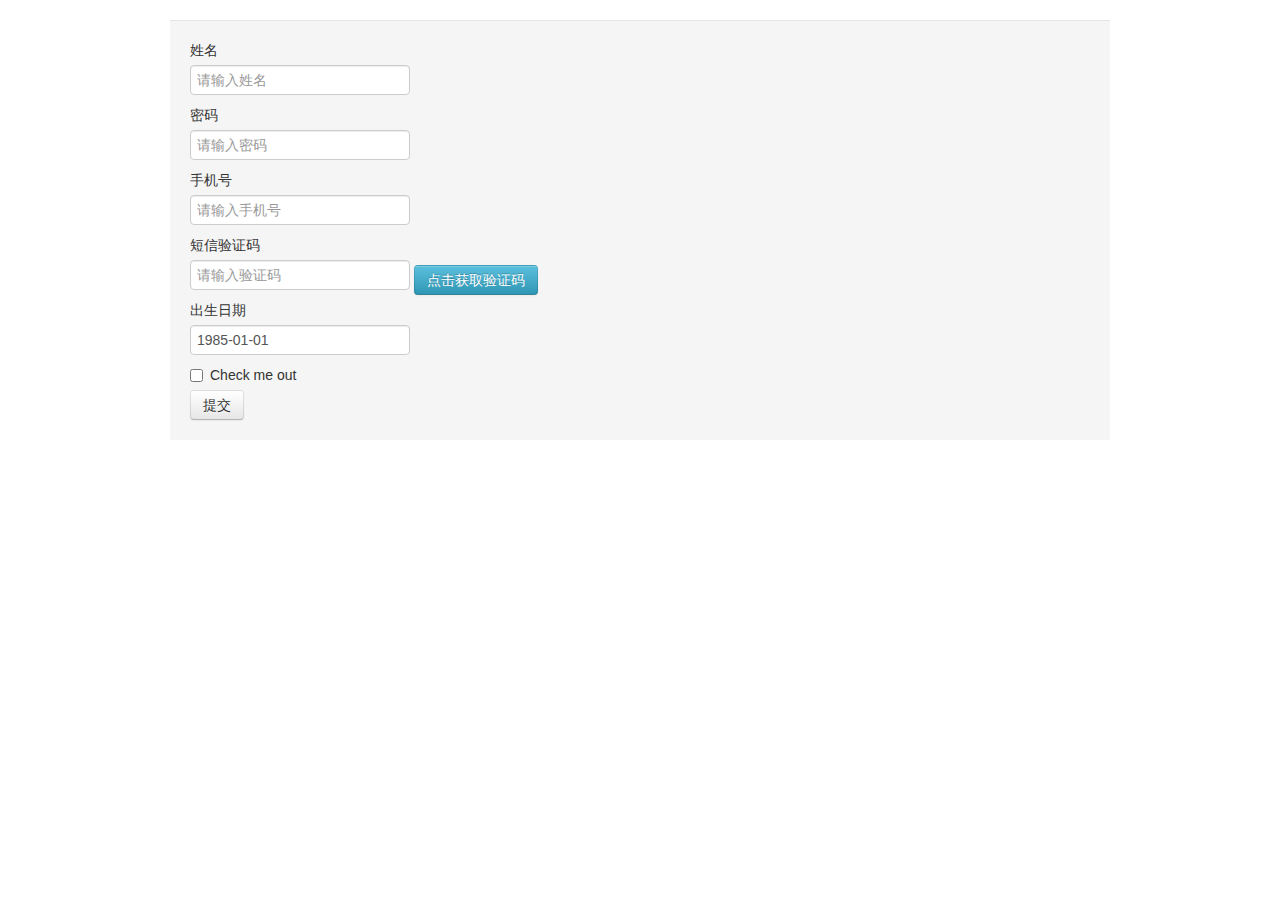
==== commit 593f2823: "提交部分js" ====
--- a/index.html
+++ b/index.html
@@ -43,26 +43,13 @@
 			<span>请输入您的姓名</span>
 		</div>
 	</div>
-
-
-	
-	
-	
-	
-	
-	
-	
-	
-	
-	
-
-<!--<script src="js/jquery-2.1.1.min.js"></script>
+<script src="js/jquery-2.1.1.min.js"></script>
 <script src="js/jquery-cookie.js"></script>
 <script src="js/jquery.blockUI.js"></script>
 <script src="js/bootstrap.min.js"></script>
 <script src="js/mobiscroll.custom-2.5.2.min.js"></script>
 <script src="js/WdatePicker.js"></script>
 <script src="js/base64.js"></script>
-<script src="index.js"></script>-->
+<script src="index.js"></script>
 </body>
 </html>
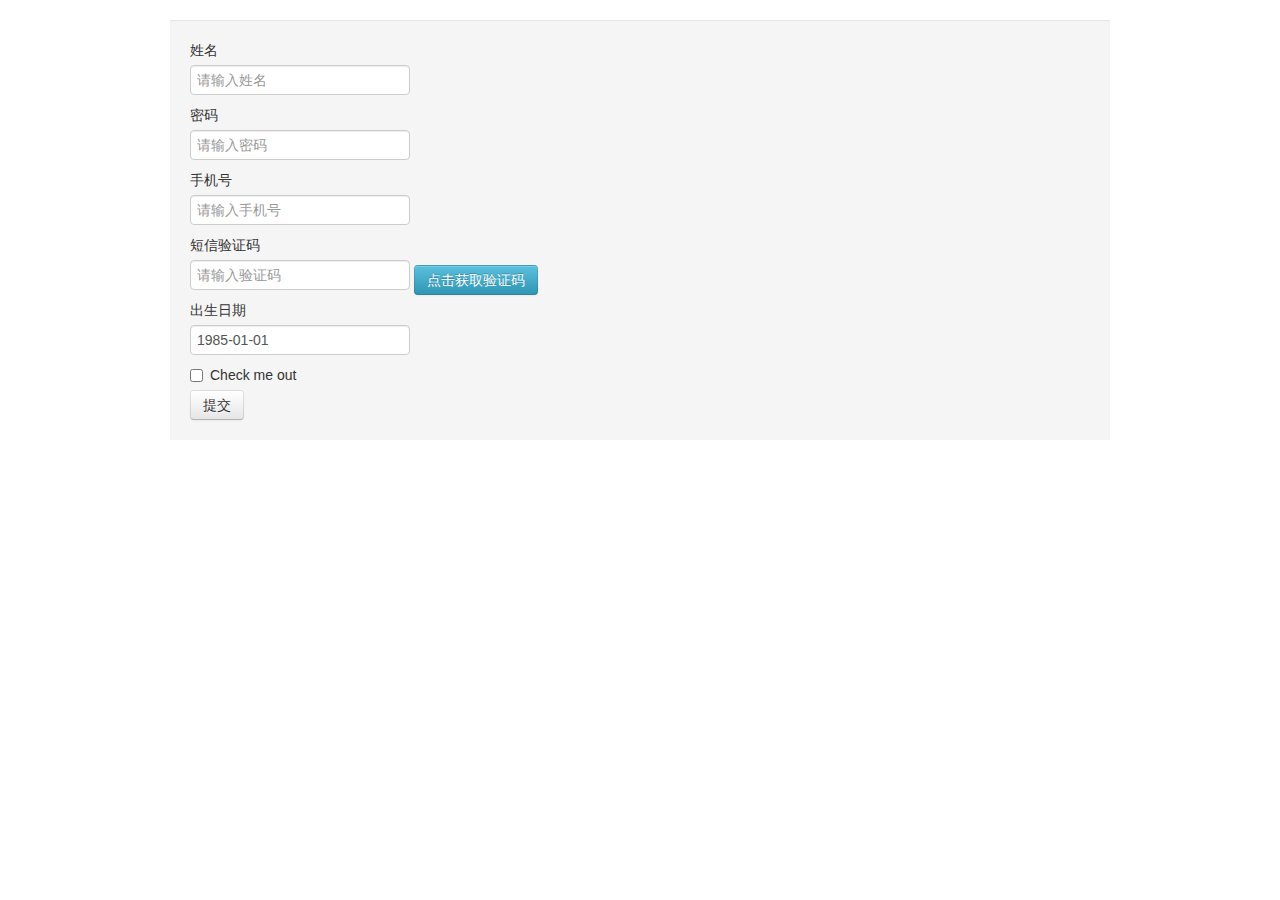
==== commit a09c70bd: "mobile" ====
--- a/index.html
+++ b/index.html
@@ -43,13 +43,14 @@
 			<span>请输入您的姓名</span>
 		</div>
 	</div>
+	
 <script src="js/jquery-2.1.1.min.js"></script>
-<script src="js/jquery-cookie.js"></script>
+<script src="js/jquery.cookie.js"></script>
 <script src="js/jquery.blockUI.js"></script>
 <script src="js/bootstrap.min.js"></script>
 <script src="js/mobiscroll.custom-2.5.2.min.js"></script>
 <script src="js/WdatePicker.js"></script>
 <script src="js/base64.js"></script>
-<script src="index.js"></script>
+<script src="js/index.js"></script>
 </body>
 </html>
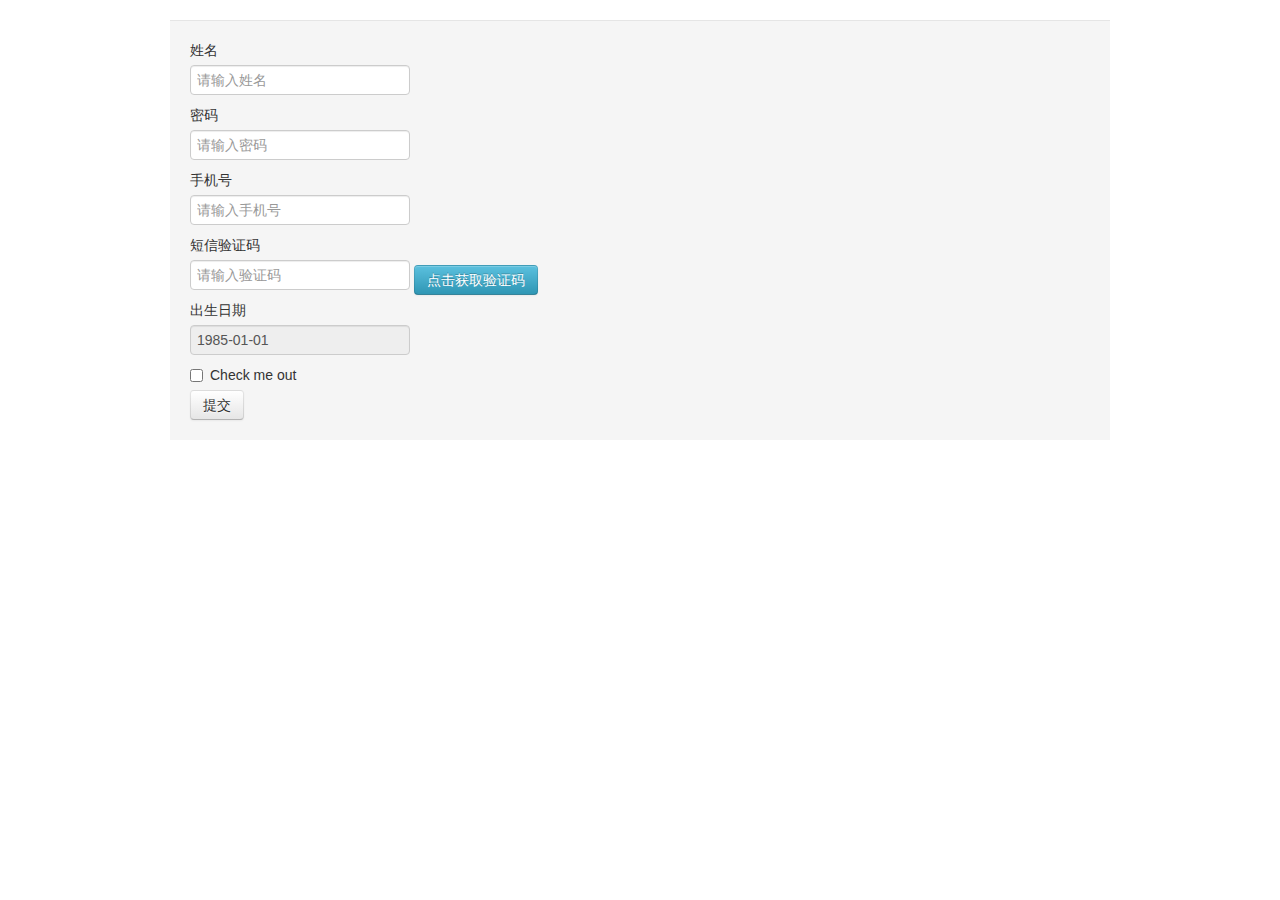
==== commit 7c29a316: "more" ====
--- a/index.html
+++ b/index.html
@@ -1,10 +1,7 @@
 <!DOCTYPE html>
 <html lang="en">
 <head>
-    <meta http-equiv="X-UA-Compatible" content="IE=Edge" /> 
-    <meta name='viewport' content='width=device-width, initial-scale=1.0, maximum-scale=1.0'/>
     <meta charset="UTF-8">
-    <meta name="format-detection" content="telephone=no" />
 	<link rel="stylesheet" href="css/mobiscroll.custom-2.5.2.min.css" />
 	<link rel="stylesheet" href="css/bootstrap.min.css" />
 	<link rel="stylesheet" href="css/index.css" />
@@ -52,5 +49,6 @@
 <script src="js/WdatePicker.js"></script>
 <script src="js/base64.js"></script>
 <script src="js/index.js"></script>
+
 </body>
 </html>
